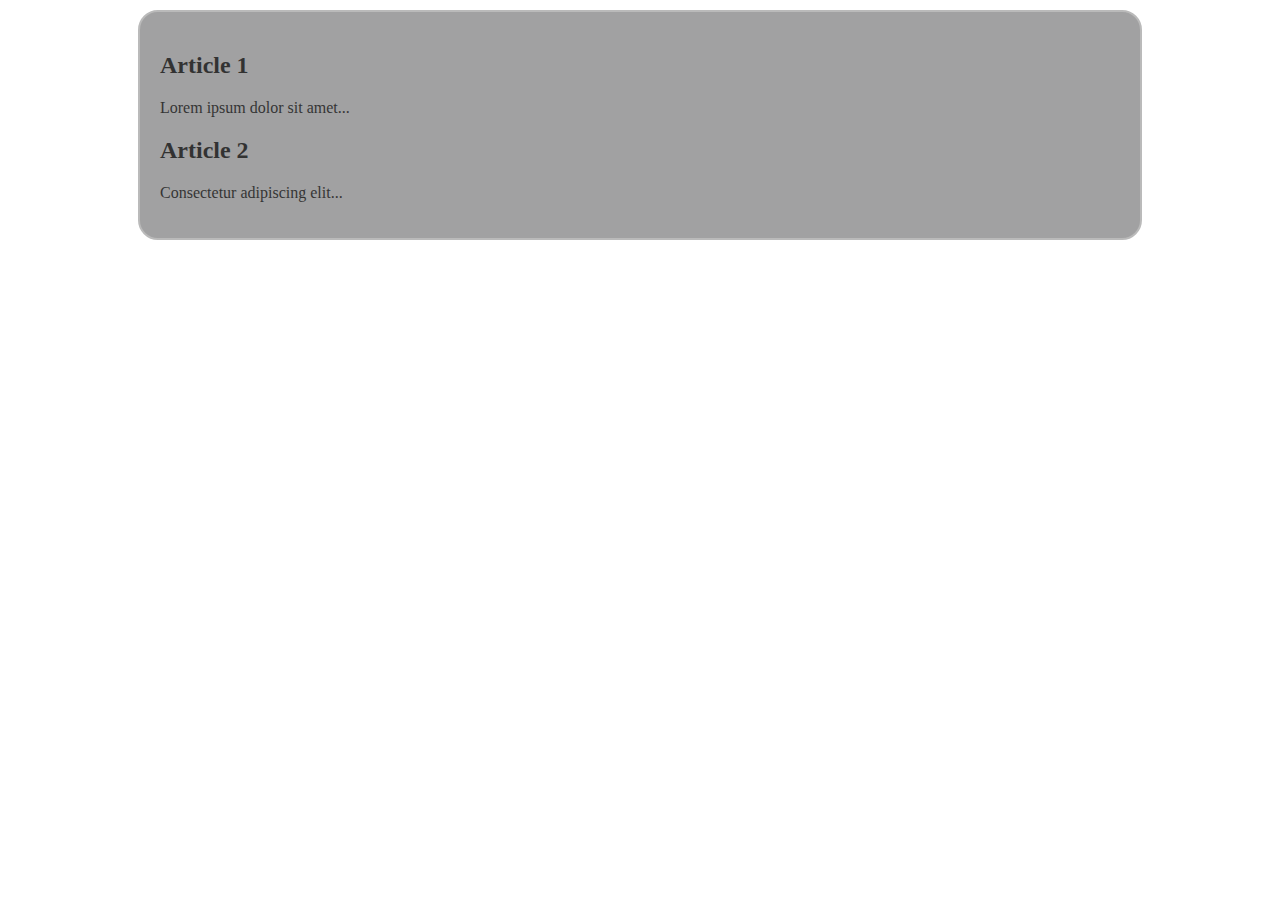
==== index.html @ 3be4f38c "colors" ====
<!DOCTYPE html>
<html>
<head>
    <link rel="icon" type="image/x-icon" href="data:image/x-icon;,">
    <meta http-equiv="Content-Type" content="text/html; charset=utf-8">
    <meta name="viewport" content="width=device-width, initial-scale=1.0">
  <title>Lake Bottom Base</title>

<style>
    
    .background-container {
    background-image: url('Nihon.jpeg');
    background-size: cover; 
    background-repeat: no-repeat;
    background-position: center; 
    background-attachment: fixed;
    height: 100vh;
    }

    main {
	  max-width: 75vw;
	  width: 85%;
	  margin: auto;
	  margin-top: 10px;
	  margin-bottom: 10px;
    opacity: 0.8;
	  background: rgb(138, 138, 139);
	  border-radius: 20px;
	  padding: 20px;
	  border: 2px solid darkgray;
    }
   
</style>
</head>

<body>

<div class="background-container">
  <main style="z-index: 2;">
    <!-- Articles will be dynamically added here -->
  </main>
</div>

    
<script>

    // Example of adding articles dynamically
const articlesContainer = document.querySelector('main');

const articles = [
  { title: 'Article 1', content: 'Lorem ipsum dolor sit amet...' },
  { title: 'Article 2', content: 'Consectetur adipiscing elit...' },
  // Add more articles as needed
];

articles.forEach(article => {
  const articleElement = document.createElement('div');
  articleElement.classList.add('article');
  articleElement.innerHTML = `
    <h2>${article.title}</h2>
    <p>${article.content}</p>
  `;
  articlesContainer.appendChild(articleElement);
});

    </script>

</body>
</html>
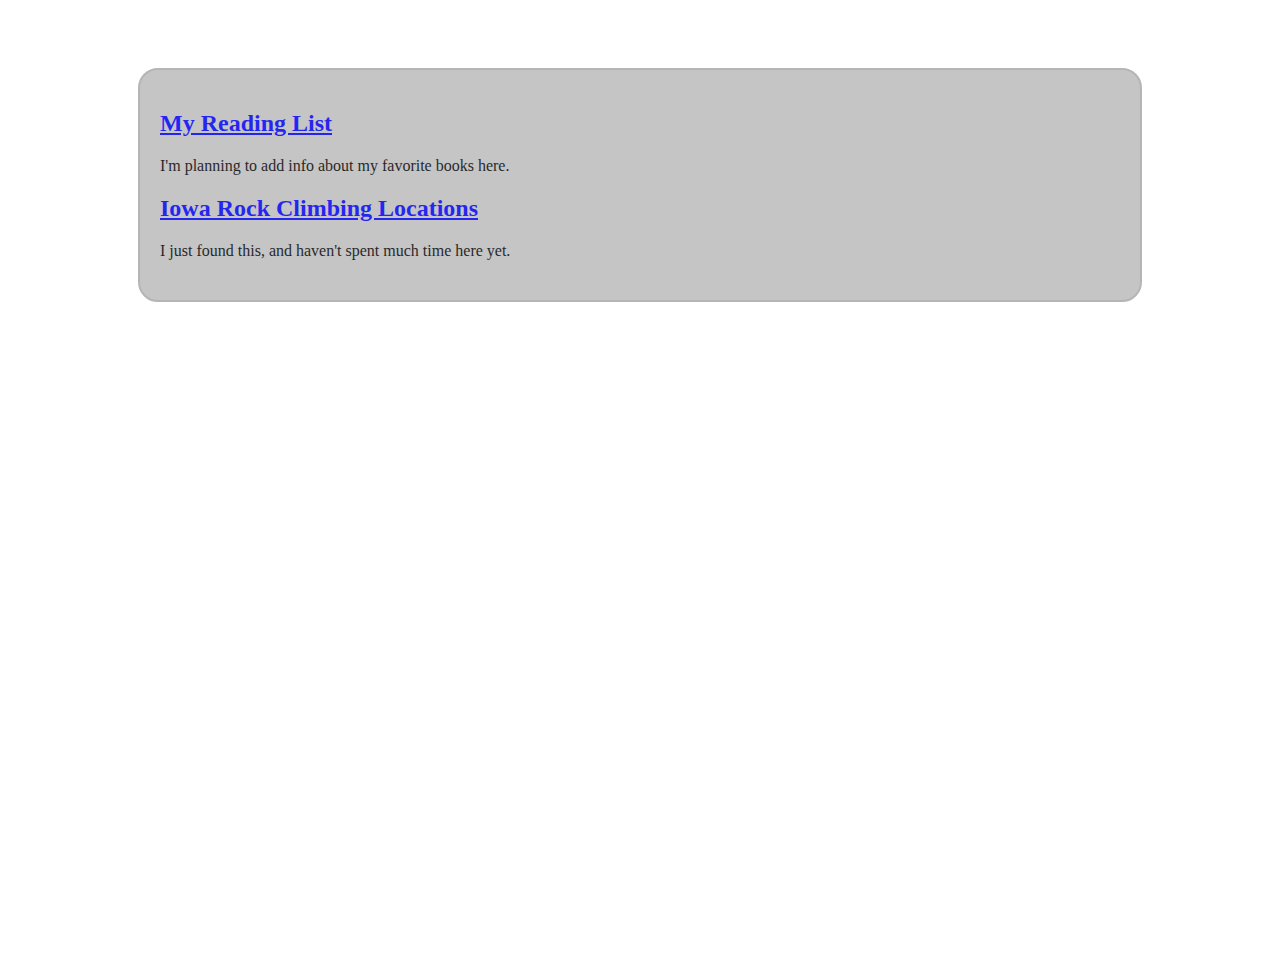
==== commit 51b0be9d: "spacing" ====
--- a/index.html
+++ b/index.html
@@ -15,6 +15,7 @@
     background-position: center; 
     background-attachment: fixed;
     height: 100vh;
+    padding-top: 50px;
     }
 
     main {
@@ -23,12 +24,16 @@
 	  margin: auto;
 	  margin-top: 10px;
 	  margin-bottom: 10px;
-    opacity: 0.8;
-	  background: rgb(138, 138, 139);
+    opacity: 0.85;
+	  background: rgb(187, 187, 188);
 	  border-radius: 20px;
 	  padding: 20px;
 	  border: 2px solid darkgray;
     }
+
+    article {
+    margin-bottom: 20px; /* Adjust the value as needed */
+    }   
    
 </style>
 </head>
@@ -37,33 +42,19 @@
 
 <div class="background-container">
   <main style="z-index: 2;">
-    <!-- Articles will be dynamically added here -->
+     <!-- Articles can be dynamically added here, need some javascript to make that happen. -->
+     <article>
+      <h2><a href="booklist.html">My Reading List</a></h2>
+      <p>I'm planning to add info about my favorite books here.</p>
+    </article>
+
+    <article>
+      <h2><a href="https://www.thecrag.com/en/climbing/united-states/iowa">Iowa Rock Climbing Locations</a></h2>
+      <p>I just found this, and haven't spent much time here yet.</p>
+    </article>
+    <!-- Add more articles as needed -->
   </main>
 </div>
 
-    
-<script>
-
-    // Example of adding articles dynamically
-const articlesContainer = document.querySelector('main');
-
-const articles = [
-  { title: 'Article 1', content: 'Lorem ipsum dolor sit amet...' },
-  { title: 'Article 2', content: 'Consectetur adipiscing elit...' },
-  // Add more articles as needed
-];
-
-articles.forEach(article => {
-  const articleElement = document.createElement('div');
-  articleElement.classList.add('article');
-  articleElement.innerHTML = `
-    <h2>${article.title}</h2>
-    <p>${article.content}</p>
-  `;
-  articlesContainer.appendChild(articleElement);
-});
-
-    </script>
-
 </body>
 </html>
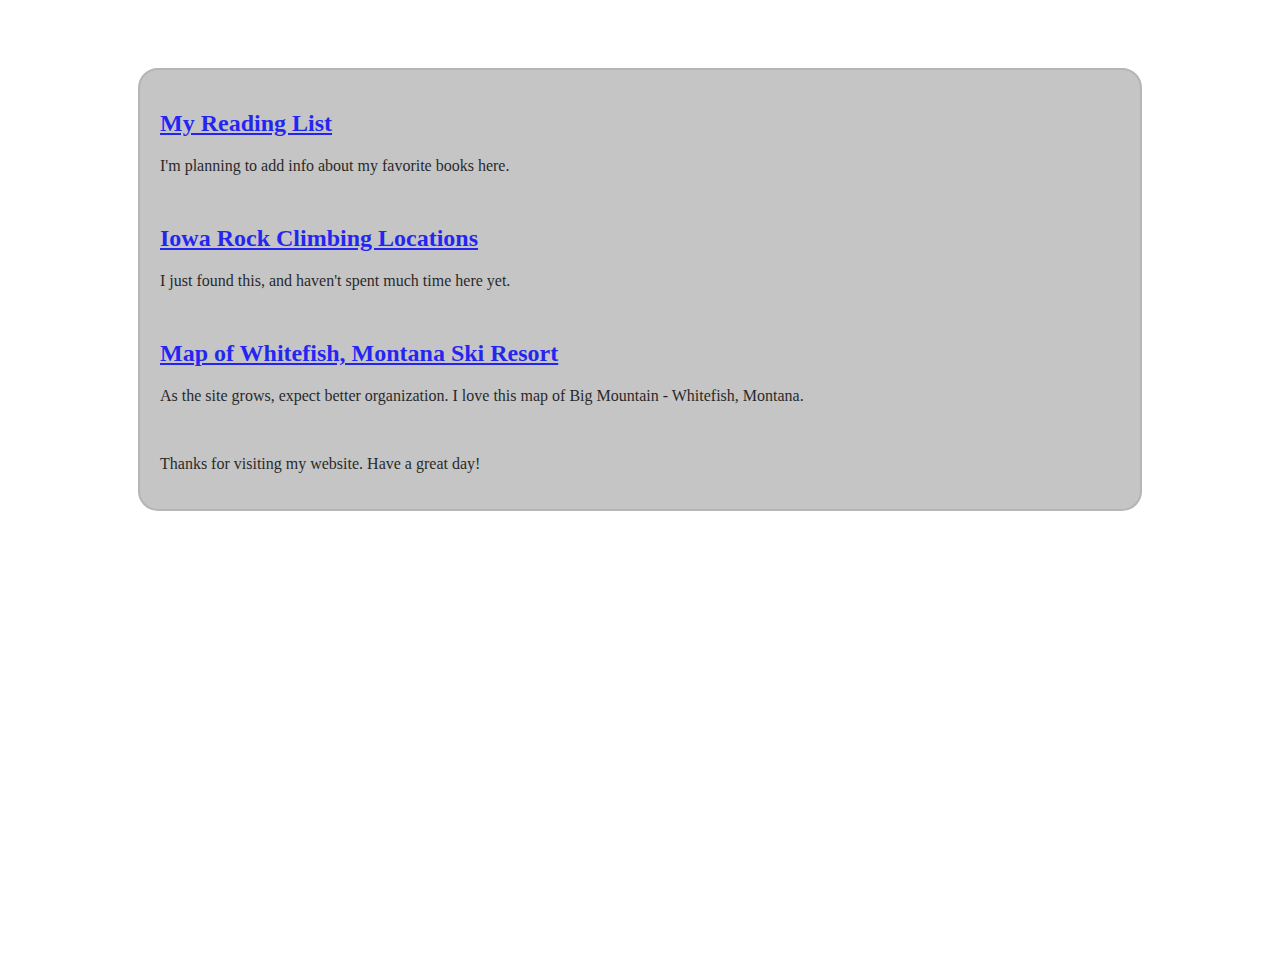
==== commit 8ad915c9: "ski" ====
--- a/index.html
+++ b/index.html
@@ -32,7 +32,7 @@
     }
 
     article {
-    margin-bottom: 20px; /* Adjust the value as needed */
+    margin-bottom: 50px; /* Adjust the value as needed */
     }   
    
 </style>
@@ -52,7 +52,13 @@
       <h2><a href="https://www.thecrag.com/en/climbing/united-states/iowa">Iowa Rock Climbing Locations</a></h2>
       <p>I just found this, and haven't spent much time here yet.</p>
     </article>
+
+    <article>
+      <h2><a href="https://jamesniehues.com/products/whitefish-mountain-resort?_pos=2&_fid=1ab65cea3&_ss=c">Map of Whitefish, Montana Ski Resort</a></h2>
+      <p>As the site grows, expect better organization. I love this map of Big Mountain - Whitefish, Montana.</p>
+    </article>
     <!-- Add more articles as needed -->
+    <p>Thanks for visiting my website. Have a great day!</p>
   </main>
 </div>
 
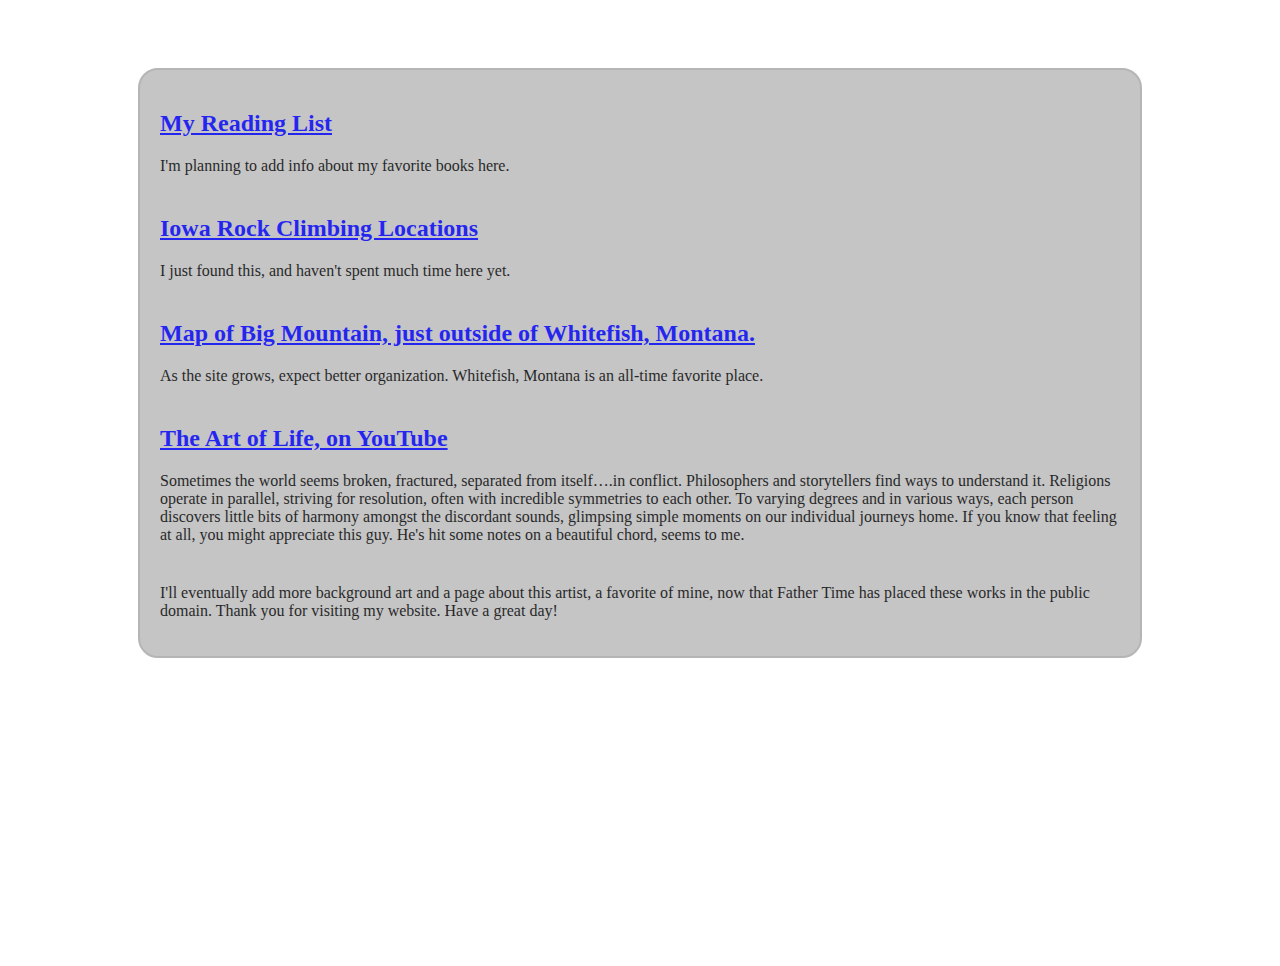
==== commit 62499e69: "removing style" ====
--- a/index.html
+++ b/index.html
@@ -6,8 +6,7 @@
     <meta name="viewport" content="width=device-width, initial-scale=1.0">
   <title>Lake Bottom Base</title>
 
-<style>
-    
+<style> 
     .background-container {
     background-image: url('Nihon.jpeg');
     background-size: cover; 
@@ -32,9 +31,8 @@
     }
 
     article {
-    margin-bottom: 50px; /* Adjust the value as needed */
+    margin-bottom: 40px; /* Adjust the value as needed */
     }   
-   
 </style>
 </head>
 
@@ -54,11 +52,16 @@
     </article>
 
     <article>
-      <h2><a href="https://jamesniehues.com/products/whitefish-mountain-resort?_pos=2&_fid=1ab65cea3&_ss=c">Map of Whitefish, Montana Ski Resort</a></h2>
-      <p>As the site grows, expect better organization. I love this map of Big Mountain - Whitefish, Montana.</p>
+      <h2><a href="https://jamesniehues.com/products/whitefish-mountain-resort?_pos=2&_fid=1ab65cea3&_ss=c">Map of Big Mountain, just outside of Whitefish, Montana.</a></h2>
+      <p>As the site grows, expect better organization. Whitefish, Montana is an all-time favorite place.</p>
+    </article>
+
+    <article>
+      <h2><a href="https://youtu.be/7gUh8j5ui0o?si=M-Ypt4Zv1C26AKwW">The Art of Life, on YouTube</a></h2>
+      <p>Sometimes the world seems broken, fractured, separated from itself….in conflict. Philosophers and storytellers find ways to understand it. Religions operate in parallel, striving for resolution, often with incredible symmetries to each other. To varying degrees and in various ways, each person discovers little bits of harmony amongst the discordant sounds, glimpsing simple moments on our individual journeys home. If you know that feeling at all, you might appreciate this guy. He's hit some notes on a beautiful chord, seems to me.</p>
     </article>
     <!-- Add more articles as needed -->
-    <p>Thanks for visiting my website. Have a great day!</p>
+    <p>I'll eventually add more background art and a page about this artist, a favorite of mine, now that Father Time has placed these works in the public domain. Thank you for visiting my website. Have a great day!</p>
   </main>
 </div>
 
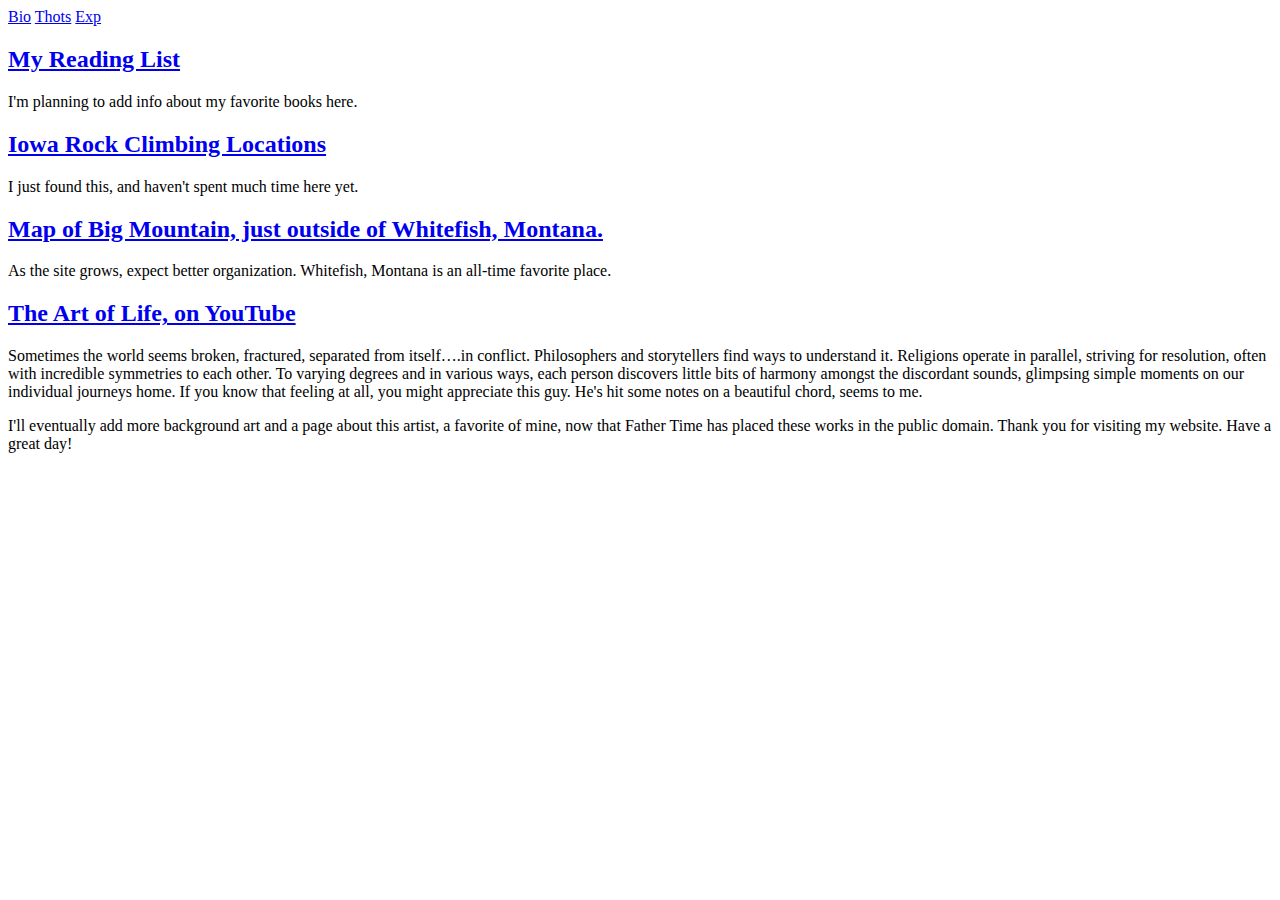
==== commit f66932b2: "st" ====
--- a/index.html
+++ b/index.html
@@ -4,42 +4,21 @@
     <link rel="icon" type="image/x-icon" href="data:image/x-icon;,">
     <meta http-equiv="Content-Type" content="text/html; charset=utf-8">
     <meta name="viewport" content="width=device-width, initial-scale=1.0">
+    <link rel="stylesheet" type="text/css" href="styles.css">
   <title>Lake Bottom Base</title>
-
-<style> 
-    .background-container {
-    background-image: url('Nihon.jpeg');
-    background-size: cover; 
-    background-repeat: no-repeat;
-    background-position: center; 
-    background-attachment: fixed;
-    height: 100vh;
-    padding-top: 50px;
-    }
-
-    main {
-	  max-width: 75vw;
-	  width: 85%;
-	  margin: auto;
-	  margin-top: 10px;
-	  margin-bottom: 10px;
-    opacity: 0.85;
-	  background: rgb(187, 187, 188);
-	  border-radius: 20px;
-	  padding: 20px;
-	  border: 2px solid darkgray;
-    }
-
-    article {
-    margin-bottom: 40px; /* Adjust the value as needed */
-    }   
-</style>
 </head>
 
 <body>
 
 <div class="background-container">
   <main style="z-index: 2;">
+
+    <div class="index-links">
+      <a href="#bio">Bio</a>
+      <a href="#thots">Thots</a>
+      <a href="#exp">Exp</a>
+   </div>
+
      <!-- Articles can be dynamically added here, need some javascript to make that happen. -->
      <article>
       <h2><a href="booklist.html">My Reading List</a></h2>
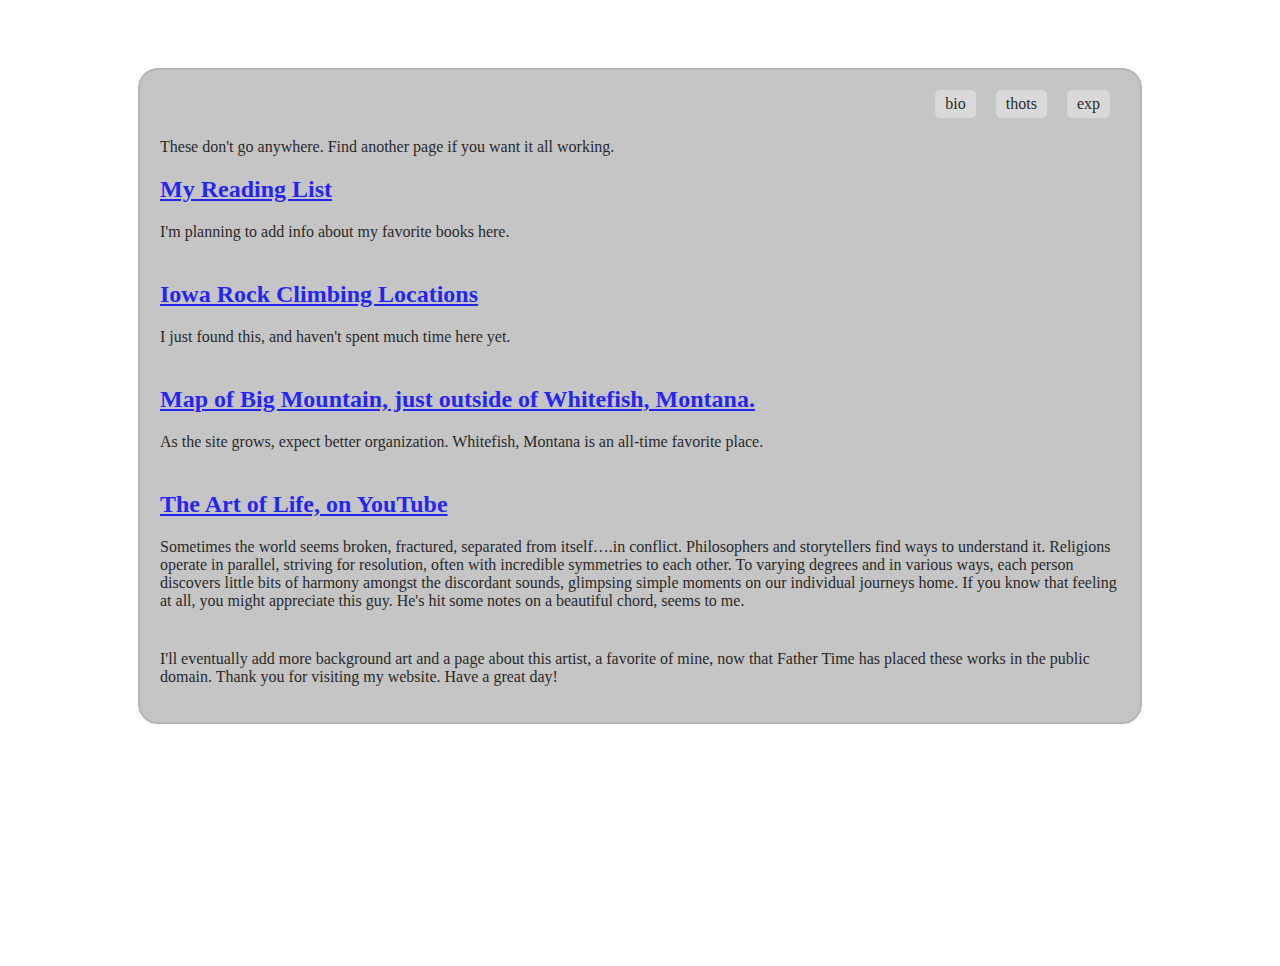
==== commit 09061e39: "s" ====
--- a/index.html
+++ b/index.html
@@ -14,10 +14,11 @@
   <main style="z-index: 2;">
 
     <div class="index-links">
-      <a href="#bio">Bio</a>
-      <a href="#thots">Thots</a>
-      <a href="#exp">Exp</a>
-   </div>
+      <a href="#bio">bio</a>
+      <a href="#thots">thots</a>
+      <a href="#exp">exp</a>
+    </div>
+    <p class="additional-text">These don't go anywhere. Find another page if you want it all working.</p>
 
      <!-- Articles can be dynamically added here, need some javascript to make that happen. -->
      <article>
--- a/styles.css
+++ b/styles.css
@@ -0,0 +1,46 @@
+.background-container {
+    background-image: url('Nihon.jpeg');
+    background-size: cover; 
+    background-repeat: no-repeat;
+    background-position: center; 
+    background-attachment: fixed;
+    height: 100vh;
+    padding-top: 50px;
+    }
+
+main {
+	max-width: 75vw;
+    width: 85%;
+    margin: auto;
+	margin-top: 10px;
+	margin-bottom: 10px;
+    opacity: 0.85;
+	background: rgb(187, 187, 188);
+	border-radius: 20px;
+	padding: 20px;
+	border: 2px solid darkgray;
+    }
+
+article {
+    margin-bottom: 40px;
+    }   
+
+.index-links {
+    display: flex;
+    justify-content: right;
+    margin-bottom: 20px; /* Add some space between links and articles */
+    }
+    
+.index-links a {
+    text-decoration: none;
+    color: black;
+    padding: 5px 10px;
+    border-radius: 5px;
+    background-color: lightgray;
+    margin: 0 10px;
+    }
+
+.index-links a:hover {
+    background-color: gray;
+    color: white;
+    }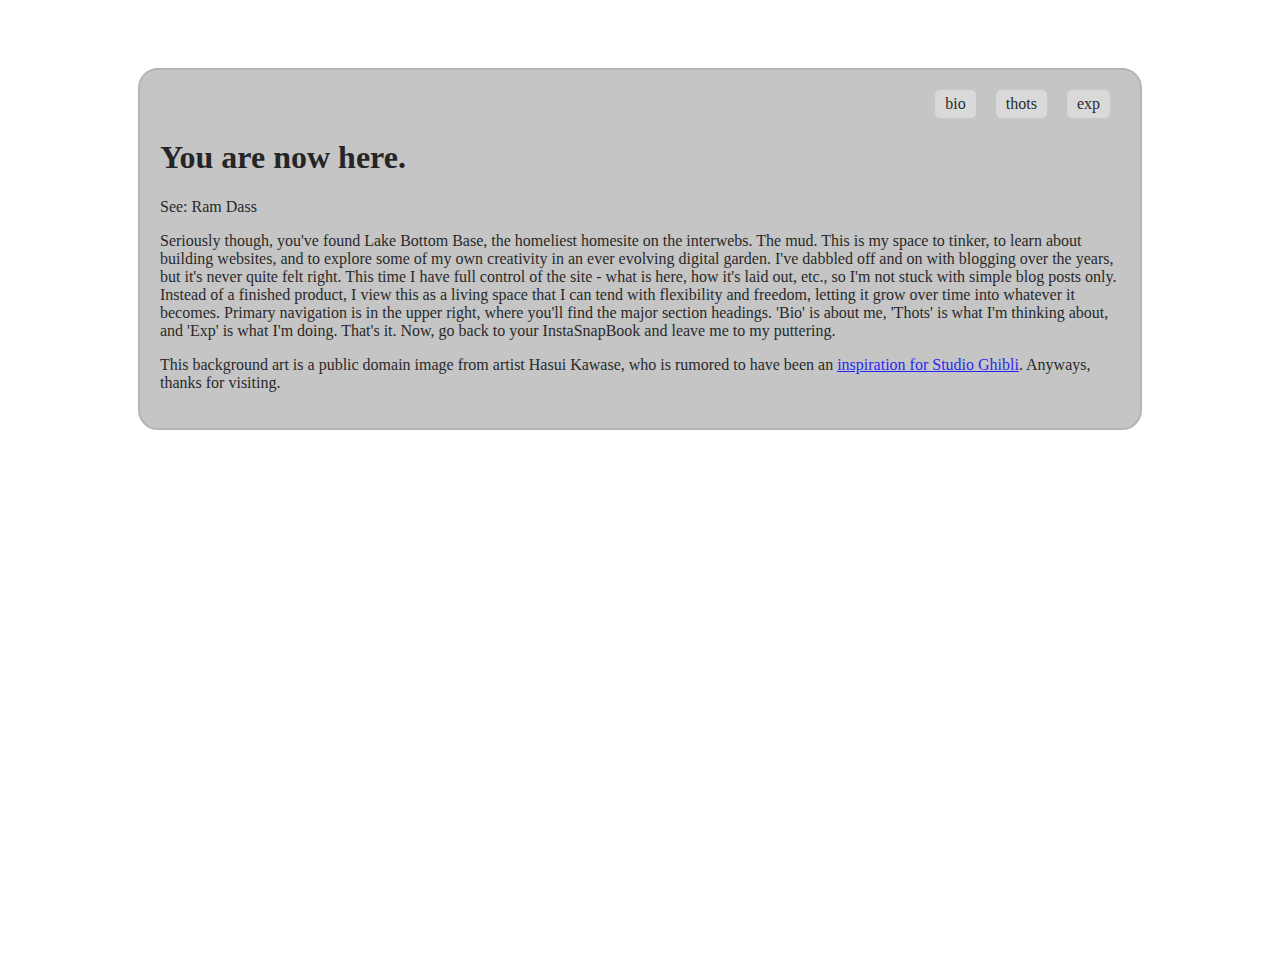
==== commit c1d98b76: "Update index.html" ====
--- a/index.html
+++ b/index.html
@@ -14,34 +14,19 @@
   <main style="z-index: 2;">
 
     <div class="index-links">
-      <a href="#bio">bio</a>
-      <a href="#thots">thots</a>
-      <a href="#exp">exp</a>
+      <a href="bio.html">bio</a>
+      <a href="thots.html">thots</a>
+      <a href="exp.html">exp</a>
     </div>
-    <p class="additional-text">These don't go anywhere. Find another page if you want it all working.</p>
 
+      <H1>You are now here.</H1>
+      <p>See: Ram Dass</p>
      <!-- Articles can be dynamically added here, need some javascript to make that happen. -->
-     <article>
-      <h2><a href="booklist.html">My Reading List</a></h2>
-      <p>I'm planning to add info about my favorite books here.</p>
-    </article>
 
-    <article>
-      <h2><a href="https://www.thecrag.com/en/climbing/united-states/iowa">Iowa Rock Climbing Locations</a></h2>
-      <p>I just found this, and haven't spent much time here yet.</p>
-    </article>
 
-    <article>
-      <h2><a href="https://jamesniehues.com/products/whitefish-mountain-resort?_pos=2&_fid=1ab65cea3&_ss=c">Map of Big Mountain, just outside of Whitefish, Montana.</a></h2>
-      <p>As the site grows, expect better organization. Whitefish, Montana is an all-time favorite place.</p>
-    </article>
-
-    <article>
-      <h2><a href="https://youtu.be/7gUh8j5ui0o?si=M-Ypt4Zv1C26AKwW">The Art of Life, on YouTube</a></h2>
-      <p>Sometimes the world seems broken, fractured, separated from itself….in conflict. Philosophers and storytellers find ways to understand it. Religions operate in parallel, striving for resolution, often with incredible symmetries to each other. To varying degrees and in various ways, each person discovers little bits of harmony amongst the discordant sounds, glimpsing simple moments on our individual journeys home. If you know that feeling at all, you might appreciate this guy. He's hit some notes on a beautiful chord, seems to me.</p>
-    </article>
     <!-- Add more articles as needed -->
-    <p>I'll eventually add more background art and a page about this artist, a favorite of mine, now that Father Time has placed these works in the public domain. Thank you for visiting my website. Have a great day!</p>
+    <p>Seriously though, you've found Lake Bottom Base, the homeliest homesite on the interwebs. The mud. This is my space to tinker, to learn about building websites, and to explore some of my own creativity in an ever evolving digital garden. I've dabbled off and on with blogging over the years, but it's never quite felt right. This time I have full control of the site - what is here, how it's laid out, etc., so I'm not stuck with simple blog posts only. Instead of a finished product, I view this as a living space that I can tend with flexibility and freedom, letting it grow over time into whatever it becomes. Primary navigation is in the upper right, where you'll find the major section headings. 'Bio' is about me, 'Thots' is what I'm thinking about, and 'Exp' is what I'm doing. That's it. Now, go back to your InstaSnapBook and leave me to my puttering.</p>
+    <p>This background art is a public domain image from artist Hasui Kawase, who is rumored to have been an <a href="https://youtu.be/JJShhj8Ugls" target="_blank">inspiration for Studio Ghibli</a>. Anyways, thanks for visiting.</p>
   </main>
 </div>
 
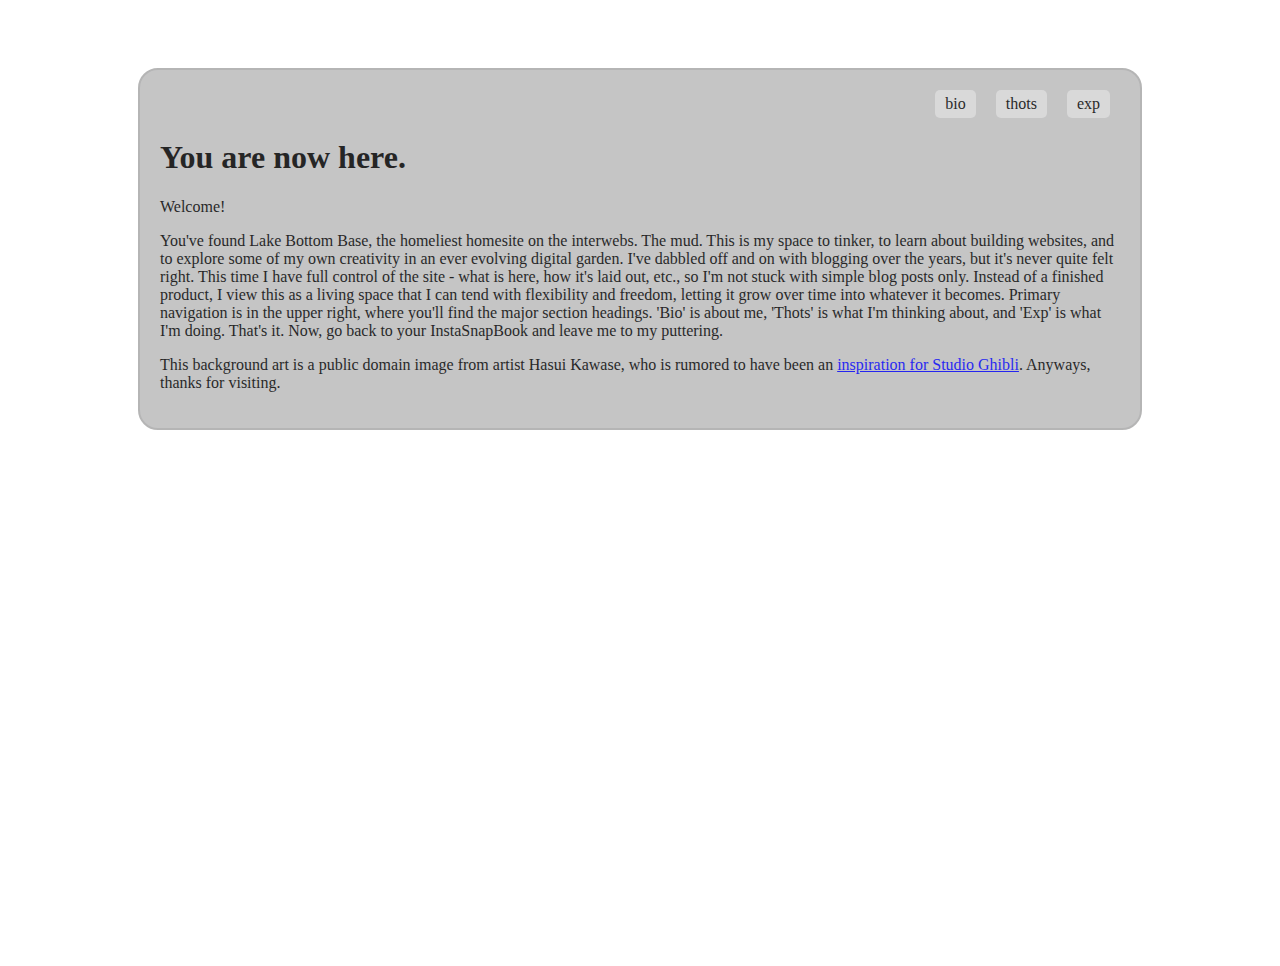
==== commit 938690dc: "." ====
--- a/index.html
+++ b/index.html
@@ -20,12 +20,12 @@
     </div>
 
       <H1>You are now here.</H1>
-      <p>See: Ram Dass</p>
+    <p>Welcome!</p>
      <!-- Articles can be dynamically added here, need some javascript to make that happen. -->
 
 
     <!-- Add more articles as needed -->
-    <p>Seriously though, you've found Lake Bottom Base, the homeliest homesite on the interwebs. The mud. This is my space to tinker, to learn about building websites, and to explore some of my own creativity in an ever evolving digital garden. I've dabbled off and on with blogging over the years, but it's never quite felt right. This time I have full control of the site - what is here, how it's laid out, etc., so I'm not stuck with simple blog posts only. Instead of a finished product, I view this as a living space that I can tend with flexibility and freedom, letting it grow over time into whatever it becomes. Primary navigation is in the upper right, where you'll find the major section headings. 'Bio' is about me, 'Thots' is what I'm thinking about, and 'Exp' is what I'm doing. That's it. Now, go back to your InstaSnapBook and leave me to my puttering.</p>
+    <p>You've found Lake Bottom Base, the homeliest homesite on the interwebs. The mud. This is my space to tinker, to learn about building websites, and to explore some of my own creativity in an ever evolving digital garden. I've dabbled off and on with blogging over the years, but it's never quite felt right. This time I have full control of the site - what is here, how it's laid out, etc., so I'm not stuck with simple blog posts only. Instead of a finished product, I view this as a living space that I can tend with flexibility and freedom, letting it grow over time into whatever it becomes. Primary navigation is in the upper right, where you'll find the major section headings. 'Bio' is about me, 'Thots' is what I'm thinking about, and 'Exp' is what I'm doing. That's it. Now, go back to your InstaSnapBook and leave me to my puttering.</p>
     <p>This background art is a public domain image from artist Hasui Kawase, who is rumored to have been an <a href="https://youtu.be/JJShhj8Ugls" target="_blank">inspiration for Studio Ghibli</a>. Anyways, thanks for visiting.</p>
   </main>
 </div>
